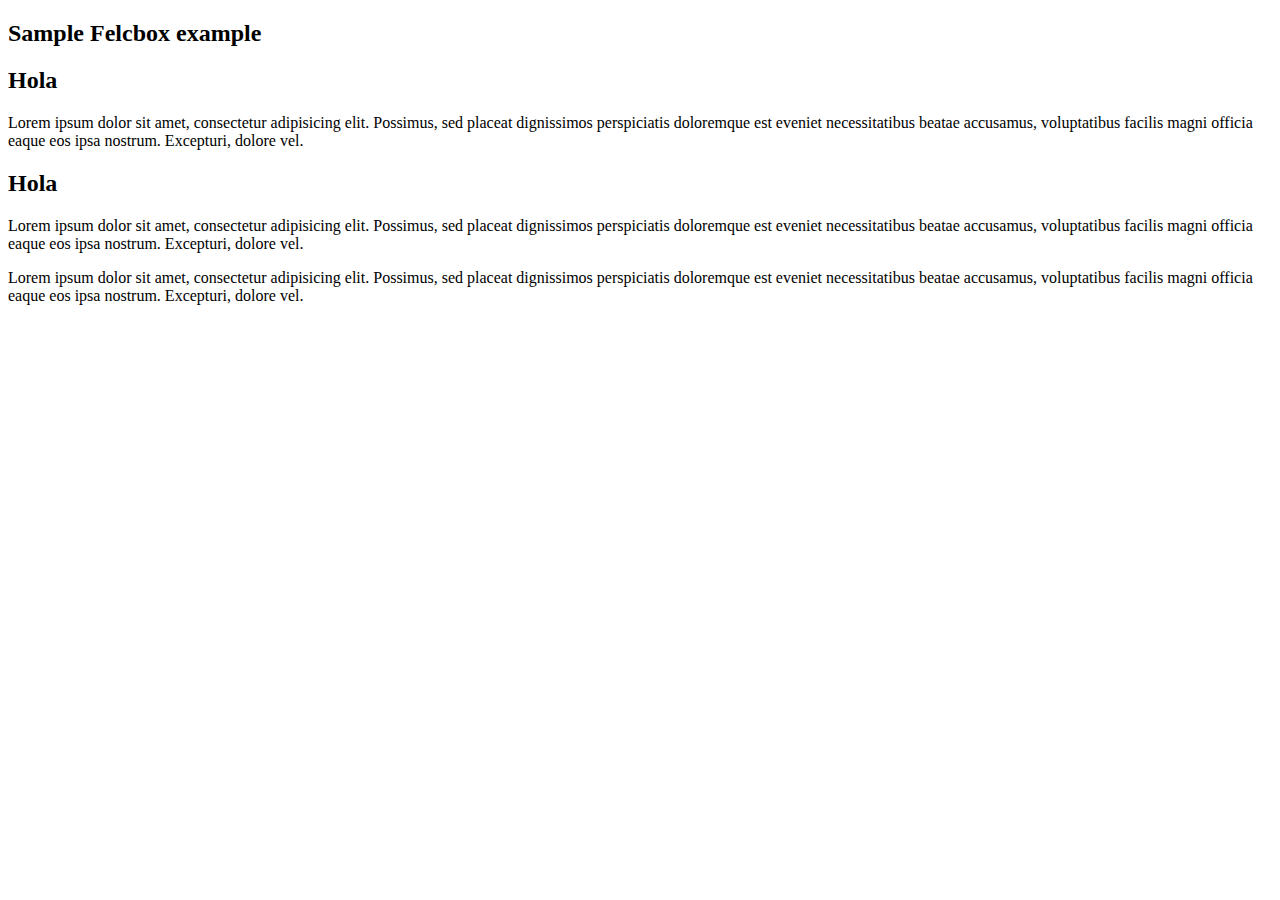
==== 5Ejercicio-UbicacionSass/index.html @ 83801274 "Sass tarea" ====
<!DOCTYPE html>
<html lang="en">
<head>
    <meta charset="UTF-8">
    <meta http-equiv="X-UA-Compatible" content="IE=edge">
    <meta name="viewport" content="width=device-width, initial-scale=1.0">
    <title>Sass tarea</title>
</head>
<body>
    <div class="main-container"> 
        <div class="d-flex">
            <div class="item">
                <h2>Sample Felcbox example</h2>
           </div> 
        </div>
            <div class="d-flex">
                <div class="item">
                    <h2>Hola</h2>
                     <p>Lorem ipsum dolor sit amet, 
                         consectetur adipisicing elit. 
                         Possimus, sed placeat dignissimos perspiciatis 
                         doloremque est eveniet necessitatibus beatae accusamus, voluptatibus facilis magni officia eaque eos ipsa nostrum. Excepturi, dolore vel.</p>
                </div> 
            </div>
                <div class="d-flex">
                    <div class="item">
                        <h2>Hola</h2>
                         <p>Lorem ipsum dolor sit amet, 
                             consectetur adipisicing elit. 
                             Possimus, sed placeat dignissimos perspiciatis 
                             doloremque est eveniet necessitatibus beatae accusamus, voluptatibus facilis magni officia eaque eos ipsa nostrum. Excepturi, dolore vel.</p>
                    </div> 
                </div> 
                    <div class="d-flex">
                        <div class="item">
                            <Hola</h2>
                             <p>Lorem ipsum dolor sit amet, 
                                 consectetur adipisicing elit. 
                                 Possimus, sed placeat dignissimos perspiciatis 
                                 doloremque est eveniet necessitatibus beatae accusamus, voluptatibus facilis magni officia eaque eos ipsa nostrum. Excepturi, dolore vel.</p>
                        </div> 
                    </div>
    </div>
</body>
</html>
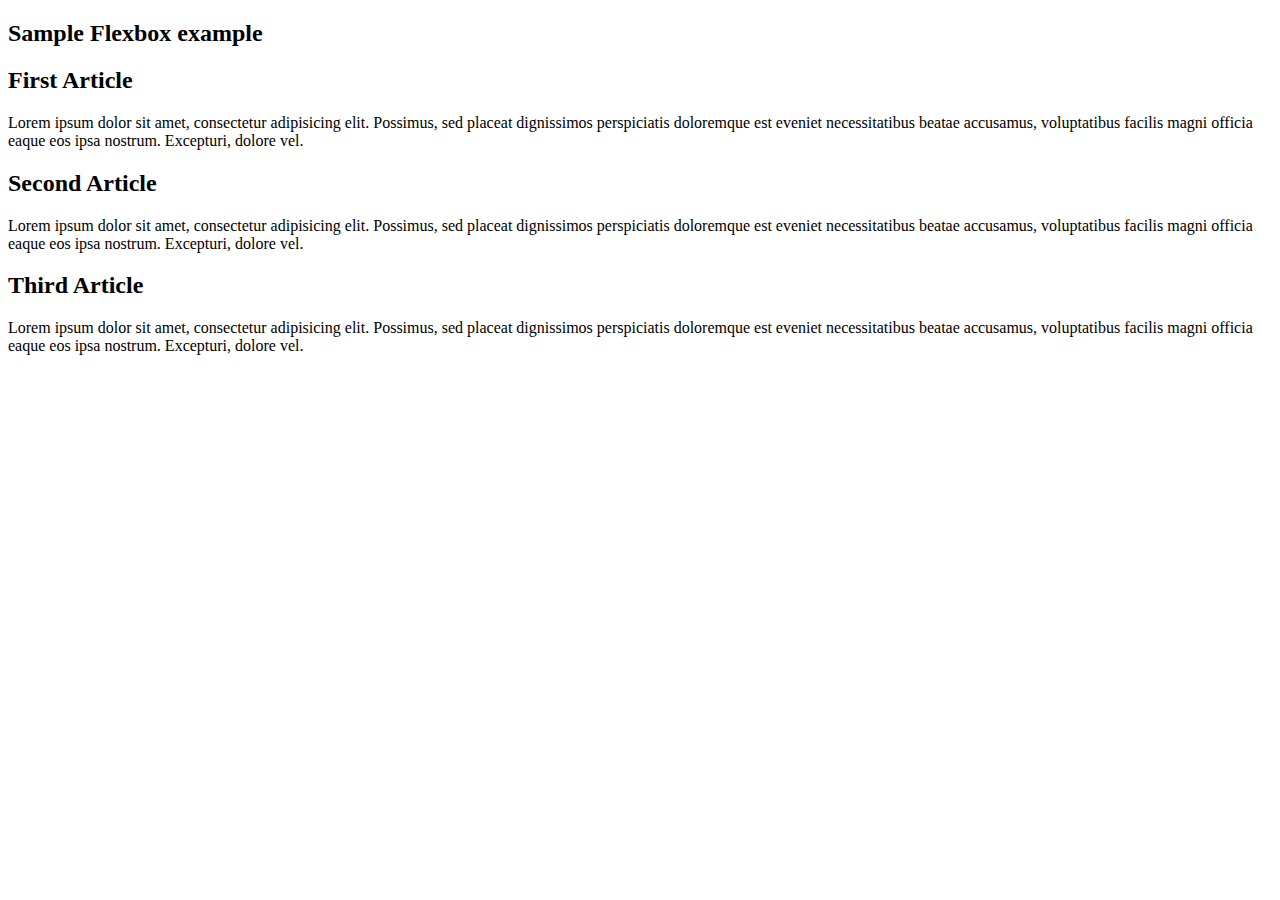
==== commit 607814d8: "cambio" ====
--- a/5Ejercicio-UbicacionSass/index.html
+++ b/5Ejercicio-UbicacionSass/index.html
@@ -10,12 +10,12 @@
     <div class="main-container"> 
         <div class="d-flex">
             <div class="item">
-                <h2>Sample Felcbox example</h2>
+                <h2>Sample Flexbox example</h2>
            </div> 
         </div>
             <div class="d-flex">
                 <div class="item">
-                    <h2>Hola</h2>
+                    <h2>First Article</h2>
                      <p>Lorem ipsum dolor sit amet, 
                          consectetur adipisicing elit. 
                          Possimus, sed placeat dignissimos perspiciatis 
@@ -24,7 +24,7 @@
             </div>
                 <div class="d-flex">
                     <div class="item">
-                        <h2>Hola</h2>
+                        <h2>Second Article</h2>
                          <p>Lorem ipsum dolor sit amet, 
                              consectetur adipisicing elit. 
                              Possimus, sed placeat dignissimos perspiciatis 
@@ -33,7 +33,7 @@
                 </div> 
                     <div class="d-flex">
                         <div class="item">
-                            <Hola</h2>
+                            <h2>Third Article</h2>
                              <p>Lorem ipsum dolor sit amet, 
                                  consectetur adipisicing elit. 
                                  Possimus, sed placeat dignissimos perspiciatis 
